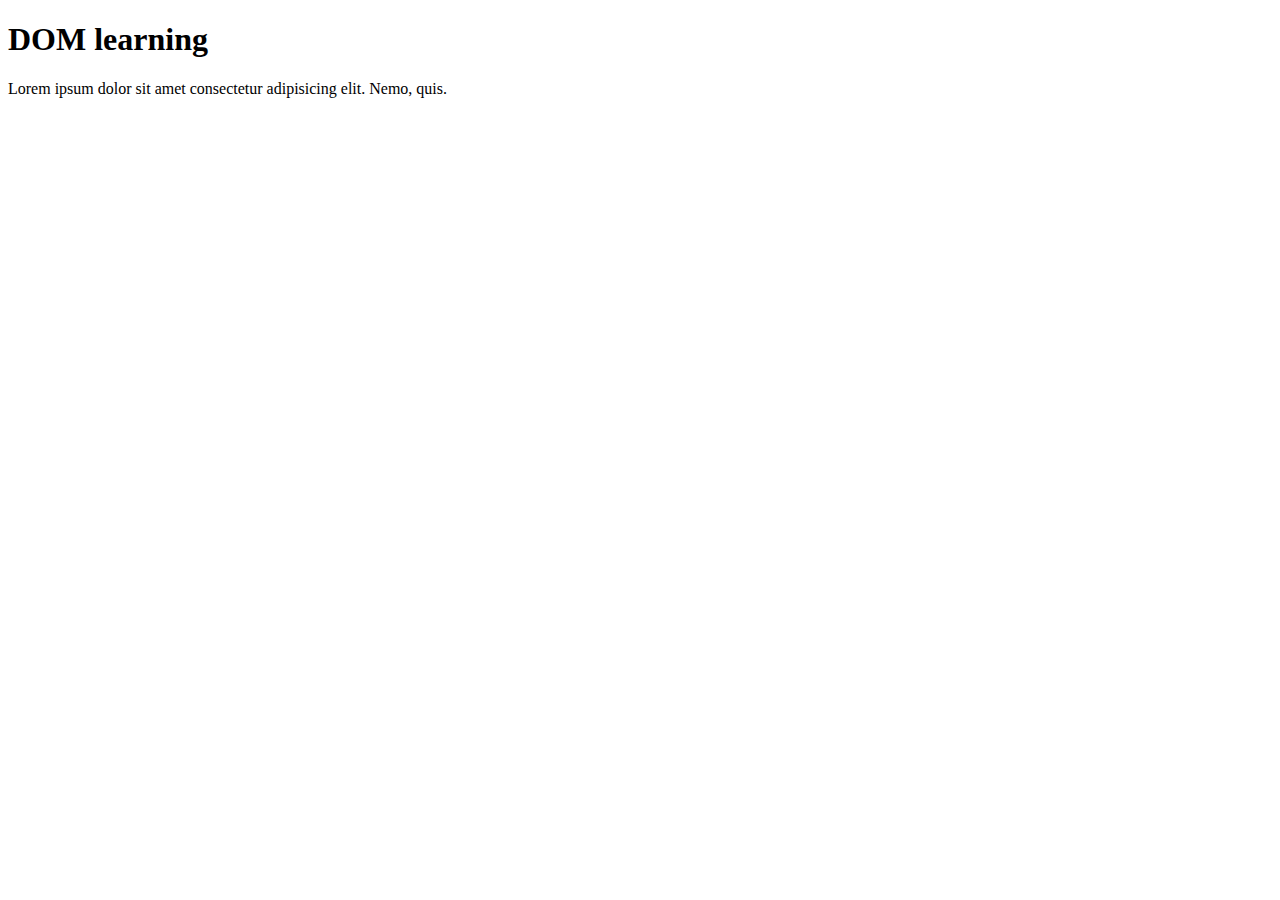
==== 06_DOM/one.html @ 50df11d4 "one" ====
<!DOCTYPE html>
<html lang="en">
<head>
    <meta charset="UTF-8">
    <meta name="viewport" content="width=device-width, initial-scale=1.0">
    <title>DOM Learning</title>
</head>
<body>
    <div class="bg-block">
        <h1 id = "title" class="heading">DOM learning</h1>
        <p>Lorem ipsum dolor sit amet consectetur adipisicing elit. Nemo, quis.</p>
    </div>
</body>
</html>
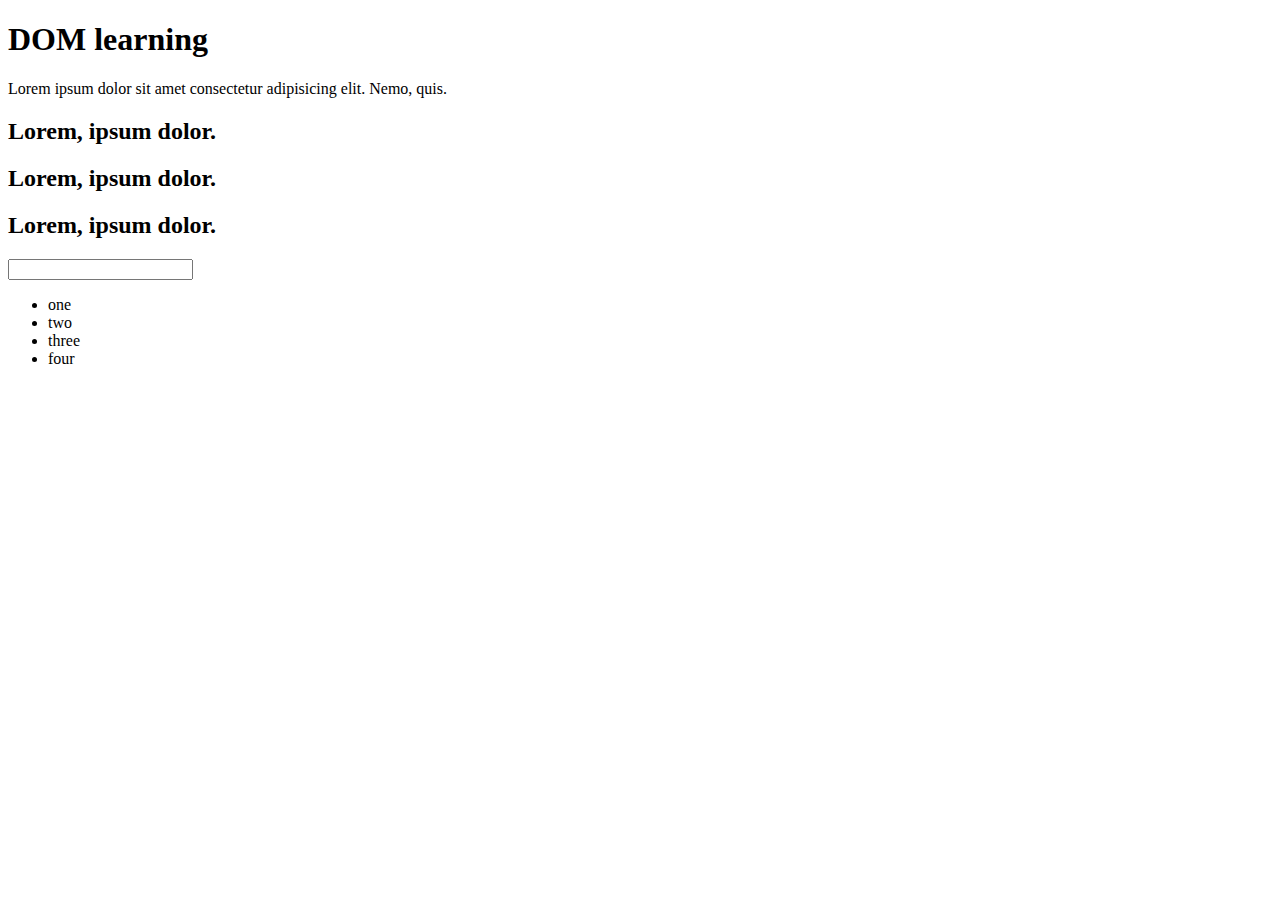
==== commit ad2201b8: "dom" ====
--- a/06_DOM/one.html
+++ b/06_DOM/one.html
@@ -7,8 +7,20 @@
 </head>
 <body>
     <div class="bg-block">
-        <h1 id = "title" class="heading">DOM learning</h1>
+        <h1 id = "title" class="heading">DOM learning <span style="display:none">test text</span></h1>
         <p>Lorem ipsum dolor sit amet consectetur adipisicing elit. Nemo, quis.</p>
+        <h2>Lorem, ipsum dolor.</h2>
+        <h2>Lorem, ipsum dolor.</h2>
+        <h2>Lorem, ipsum dolor.</h2>
+        <input type="password" name="" id="">
+        
+        <ul>
+            <li class = "list-item">one</li>
+            <li class = "list-item">two</li>
+            <li class = "list-item">three</li>
+            <li class = "list-item">four</li>
+
+        </ul>
     </div>
 </body>
 </html>